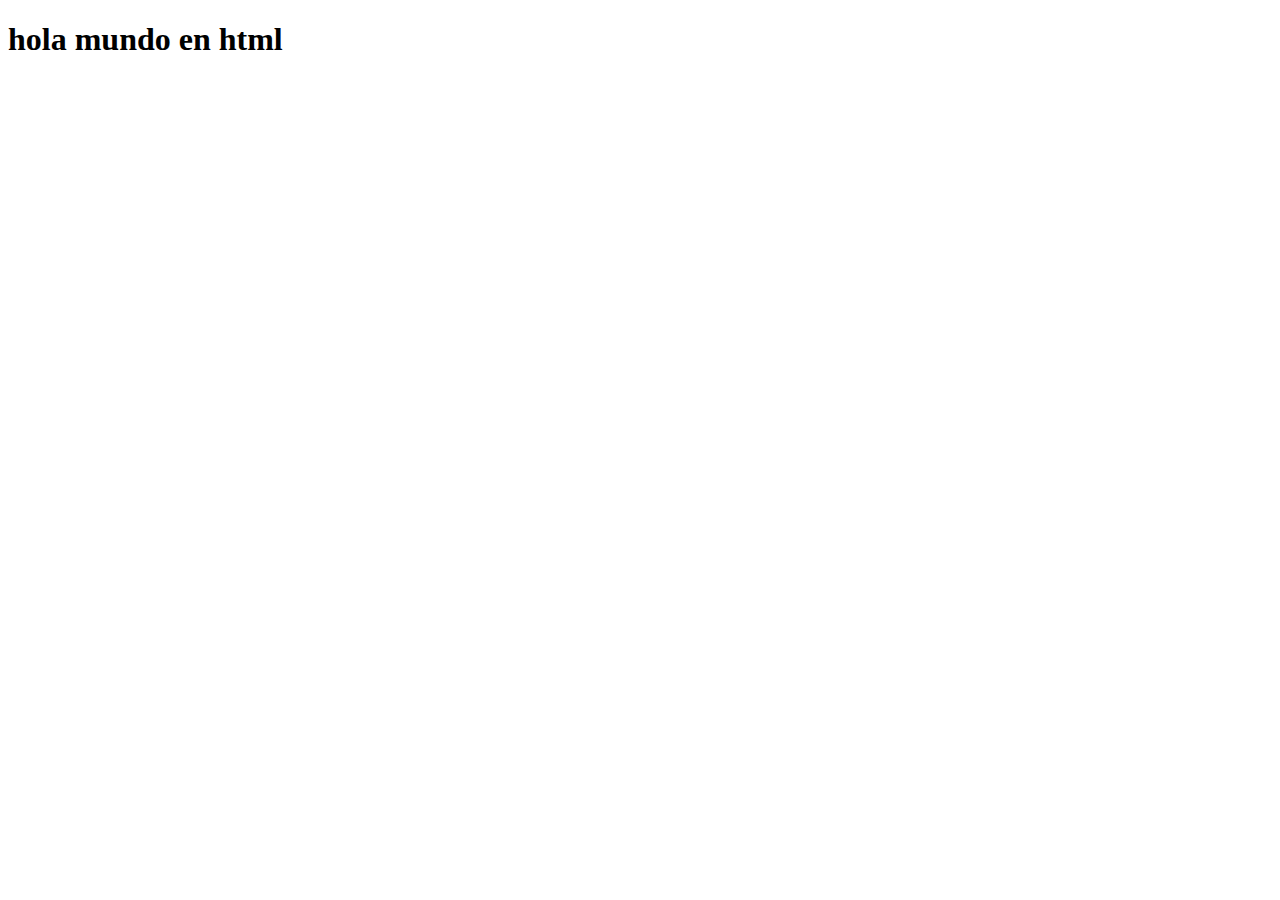
==== index.html @ a42767a9 "Mi primer commit" ====
<!DOCTYPE html>
<html lang="es">
<head>
    <meta charset="UTF-8">
    <meta http-equiv="X-UA-Compatible" content="IE=edge">
    <meta name="viewport" content="width=device-width, initial-scale=1.0">
    <title>Disenoweb1</title>
</head>
<body>
    <h1>hola mundo en html</h1>
</body>
</html>
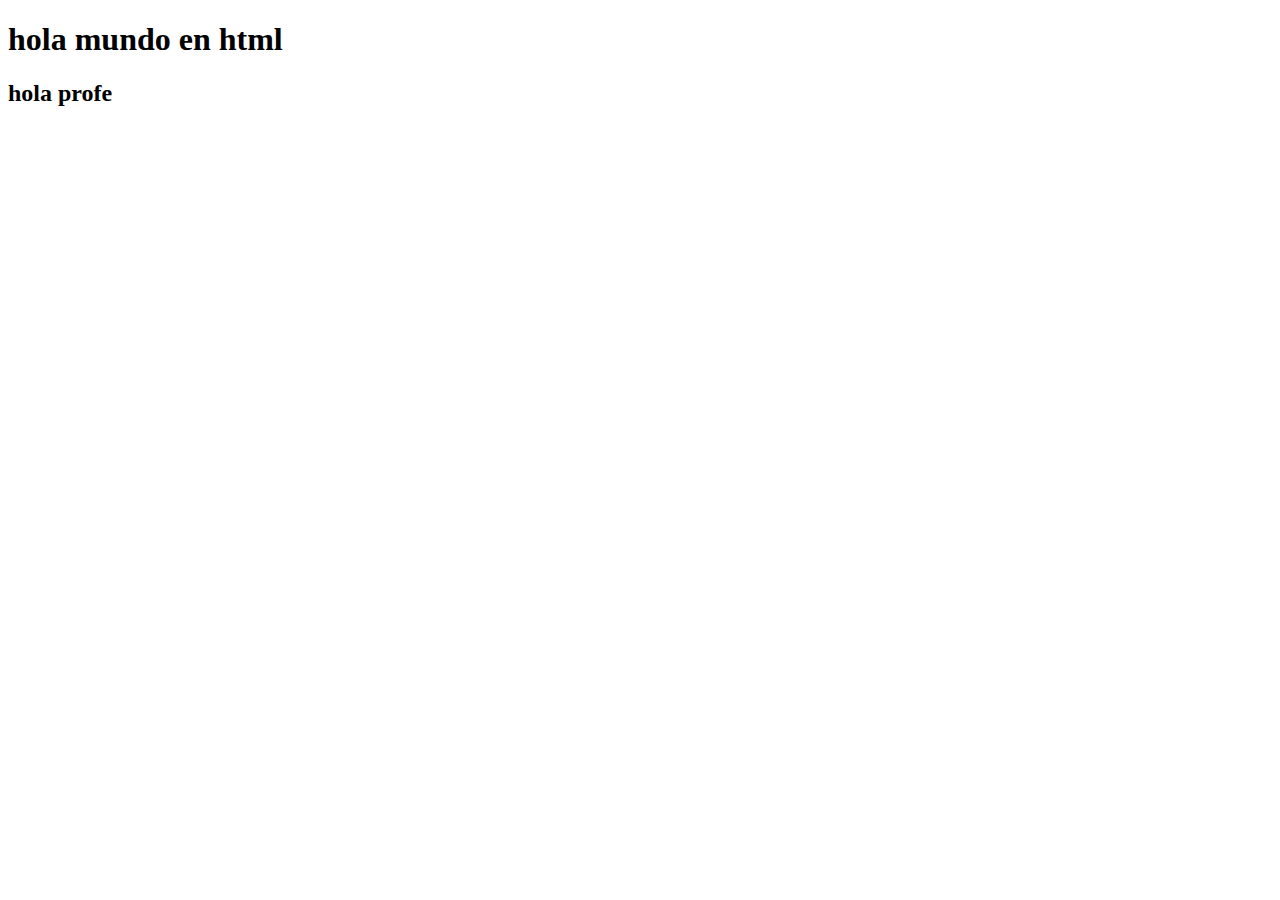
==== commit 617d29d5: "reto6" ====
--- a/index.html
+++ b/index.html
@@ -8,5 +8,6 @@
 </head>
 <body>
     <h1>hola mundo en html</h1>
+    <h2>hola profe</h2>
 </body>
 </html>
